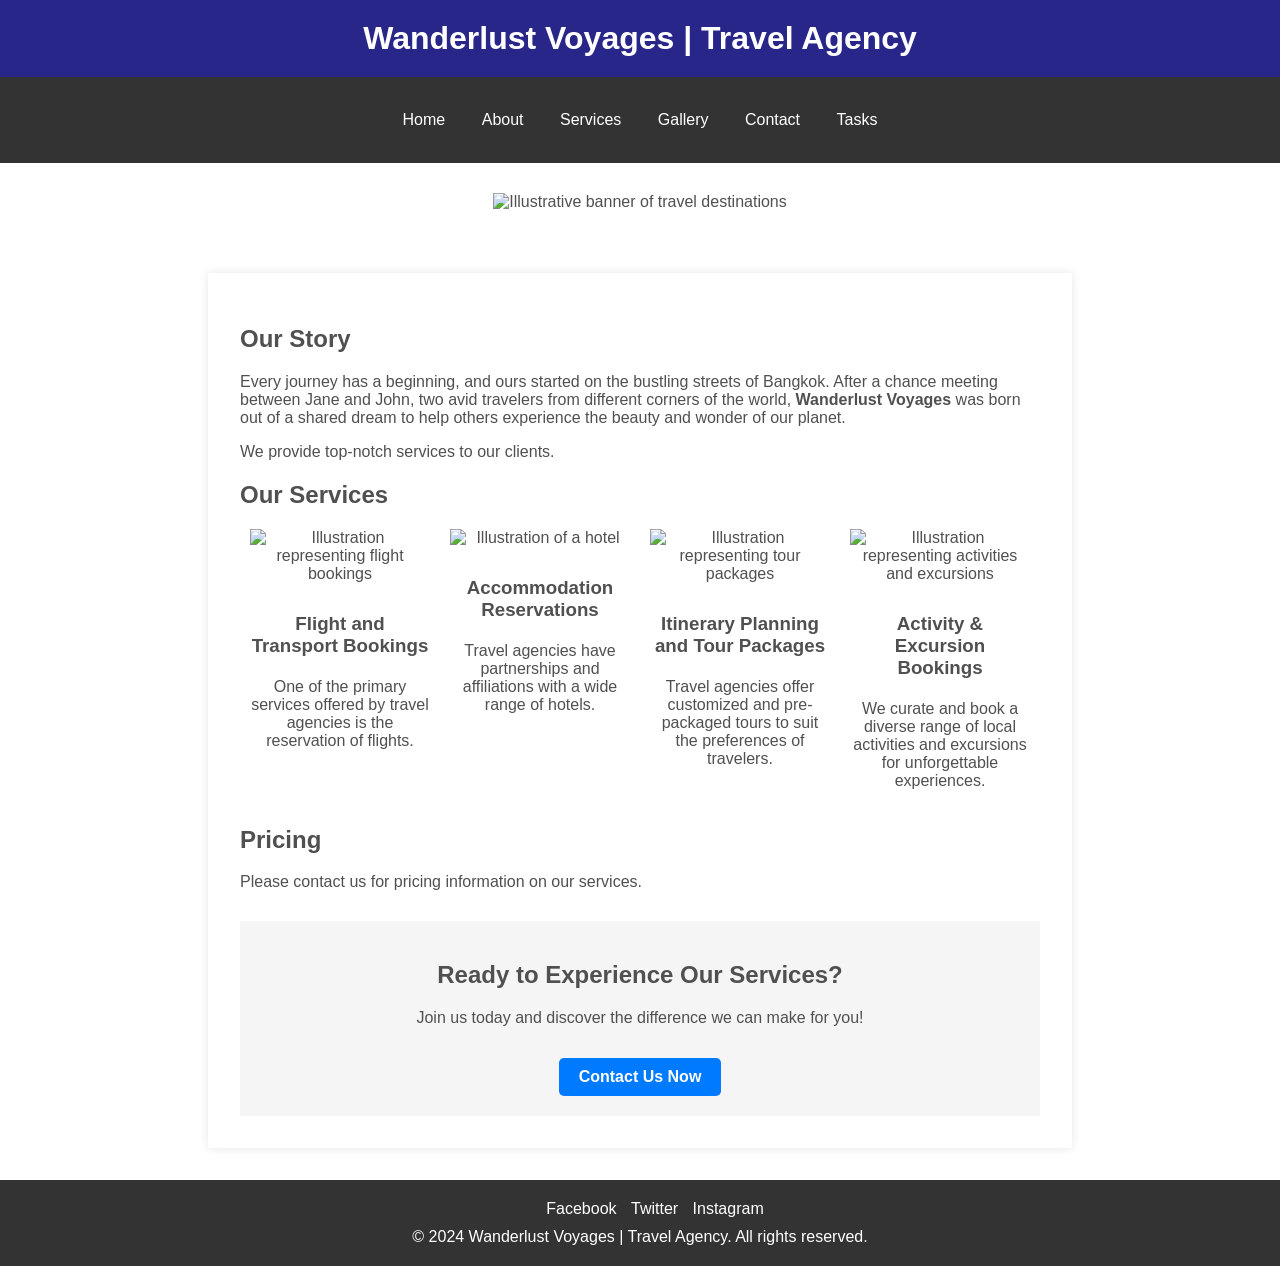
==== week2/index.html @ 99ced3a9 "Add files" ====
<!DOCTYPE html>
<html lang="en">
<head>
  <meta charset="UTF-8">
  <meta name="viewport" content="width=device-width, initial-scale=1.0">
  <title>Wanderlust Voyages | Travel Agency</title>
  <link rel="stylesheet" href="style.css">
</head>

<body>
  <!-- Main Container -->
  <div>

    <!-- Header Section -->
    <header>
      <h1 class="headeraH1">Wanderlust Voyages | Travel Agency</h1>
    </header>

    <!-- Navigation Section -->
    <nav>
      <ul>
        <li><a href="index.html">Home</a></li>
        <li><a href="about.html">About</a></li>
        <li><a href="services.html">Services</a></li>
        <li><a href="gallery.html">Gallery</a></li>
        <li><a href="contact.html">Contact</a></li>
        <li><a href="tasks.html">Tasks</a></li>
    </ul>
    </nav>

    <!-- Banner Section -->
    <section class="banner-container">
      <img src="images/travel banner.svg" alt="Illustrative banner of travel destinations" class="centered-banner">
    </section>

    <!-- Main Content Section -->
    <main class="services">

      <!-- About Us -->
      <section>
        <h1>Our Story</h1>
        <p>
          Every journey has a beginning, and ours started on the bustling streets of Bangkok. 
          After a chance meeting between Jane and John, two avid travelers from different corners of the world, 
          <b>Wanderlust Voyages</b> was born out of a shared dream to help others experience the beauty and wonder of our planet.
        </p>
        <p>We provide top-notch services to our clients.</p>
      </section>

      <!-- Our Services -->
      <section>
        <h2>Our Services</h2>
        <div class="services-container">

          <div class="service-column">
            <img src="images/Flights.png" alt="Illustration representing flight bookings">
            <h3>Flight and Transport Bookings</h3>
            <p>One of the primary services offered by travel agencies is the reservation of flights.</p>
          </div>

          <div class="service-column">
            <img src="images/ladies facial.png" alt="Illustration of a hotel">
            <h3>Accommodation Reservations</h3>
            <p>Travel agencies have partnerships and affiliations with a wide range of hotels.</p>
          </div>

          <div class="service-column">
            <img src="images/tour packages.png" alt="Illustration representing tour packages">
            <h3>Itinerary Planning and Tour Packages</h3>
            <p>Travel agencies offer customized and pre-packaged tours to suit the preferences of travelers.</p>
          </div>

          <div class="service-column">
            <img src="images/reservation.png" alt="Illustration representing activities and excursions">
            <h3>Activity & Excursion Bookings</h3>
            <p>We curate and book a diverse range of local activities and excursions for unforgettable experiences.</p>
          </div>

        </div>
      </section>

      <!-- Pricing Section -->
      <section>
        <h2>Pricing</h2>
        <p>Please contact us for pricing information on our services.</p>
      </section>

      <!-- Call to Action -->
      <section class="cta-container">
        <h2>Ready to Experience Our Services?</h2>
        <p>Join us today and discover the difference we can make for you!</p>
        <a href="contact.html" class="cta-button">Contact Us Now</a>
      </section>

    </main>

    <!-- Footer Section -->
    <footer>
      <ul>
        <li><a href="https://www.facebook.com/">Facebook</a></li>
        <li><a href="https://twitter.com/">Twitter</a></li>
        <li><a href="https://www.instagram.com/">Instagram</a></li>
      </ul>
      <p>&copy; 2024 Wanderlust Voyages | Travel Agency. All rights reserved.</p>
    </footer>
  </div>
</body>
</html>
---- week2/style.css ----
/* Reset Styles */
body {
    margin: 0;
    padding: 0;
    font-family: Arial, sans-serif;
    color: #505050;
}

/* Header Styles */
header {
    background-color: #282689;
    color: #fff;
    text-align: center;
    padding: 20px;
}

.headeraH1 {
    margin: 0;
}

.banner {
    width: 100%;
    overflow: hidden;
}

.banner img {
    width: 100%;
    height: auto;
    display: block;
}


/* Navigation Styles */
nav ul {
    background-color: #333;
    color: #fff;
    text-align: center;
    list-style-type: none;
    margin: 0;
    padding: 20px;
}

nav li {
    display: inline-block;
}

nav a {
    display: block;
    color: #fff;
    text-align: center;
    padding: 14px 16px;
    text-decoration: none;
    transition: background-color 0.3s;  /* Smooth transition for hover effect */
}

nav a:hover {
    background-color: #505050;  /* Darker shade for hover */
}

/* Banner Styles */
.banner-container {
    display: flex;
    justify-content: center;
    align-items: center;
    height: auto;
    width: 100%;
    overflow: hidden;
}

.centered-banner {
    padding: 30px;
    max-width: 80%;
    height: auto;
}

/* Main Content Styles */
main {
    max-width: 800px;
    margin: 0 auto;
    padding: 20px;
}

.services {
    margin: 2rem auto;
    padding: 2rem;
    background-color: #fff;
    box-shadow: 0 0 10px rgba(0,0,0,0.1);
}

main h3 {
    margin-top: 20px;
}

/* Service Columns */
.services-container {
    display: flex;
    justify-content: center;
    flex-wrap: wrap;
    gap: 20px;
}

.service-column {
    flex-basis: calc(25% - 20px);
    max-width: calc(25% - 20px);
    display: flex;
    flex-direction: column;
    align-items: center;
    text-align: center;
}

.service-column img {
    width: 180px;
    height: auto;
    margin-bottom: 10px;
}

.service-column h3 {
    margin-bottom: 5px;
}

/* Media Queries for Responsiveness */
@media (max-width: 800px) {
    .service-column {
        flex-basis: calc(50% - 20px);
        max-width: calc(50% - 20px);
    }
}

@media (max-width: 700px) {
    .service-column {
        flex-basis: 100%;
        max-width: 100%;
    }
}

/* Call to Action Styles */
.cta-container {
    text-align: center;
    padding: 20px;
    background-color: #f5f5f5;
    margin-top: 30px;
}

.cta-button {
    display: inline-block;
    padding: 10px 20px;
    background-color: #007BFF;
    color: #ffffff;
    text-decoration: none;
    border-radius: 5px;
    font-weight: bold;
    margin-top: 15px;
    transition: background-color 0.3s;
}

.cta-button:hover {
    background-color: #0056b3;
}

/* Footer Styles */
footer {
    background-color: #333;
    color: #fff;
    text-align: center;
    padding: 20px;
}

footer ul {
    margin: 0;
}

footer li {
    display: inline-block;
    margin-right: 10px;
}

footer a {
    color: #fff;
    text-decoration: none;
    transition: color 0.3s;  /* Smooth transition for hover effect */
}

footer a:hover {
    color: #b3b3b3;  /* Lighter color on hover */
}

footer p {
    margin: 10px 0 0;
}
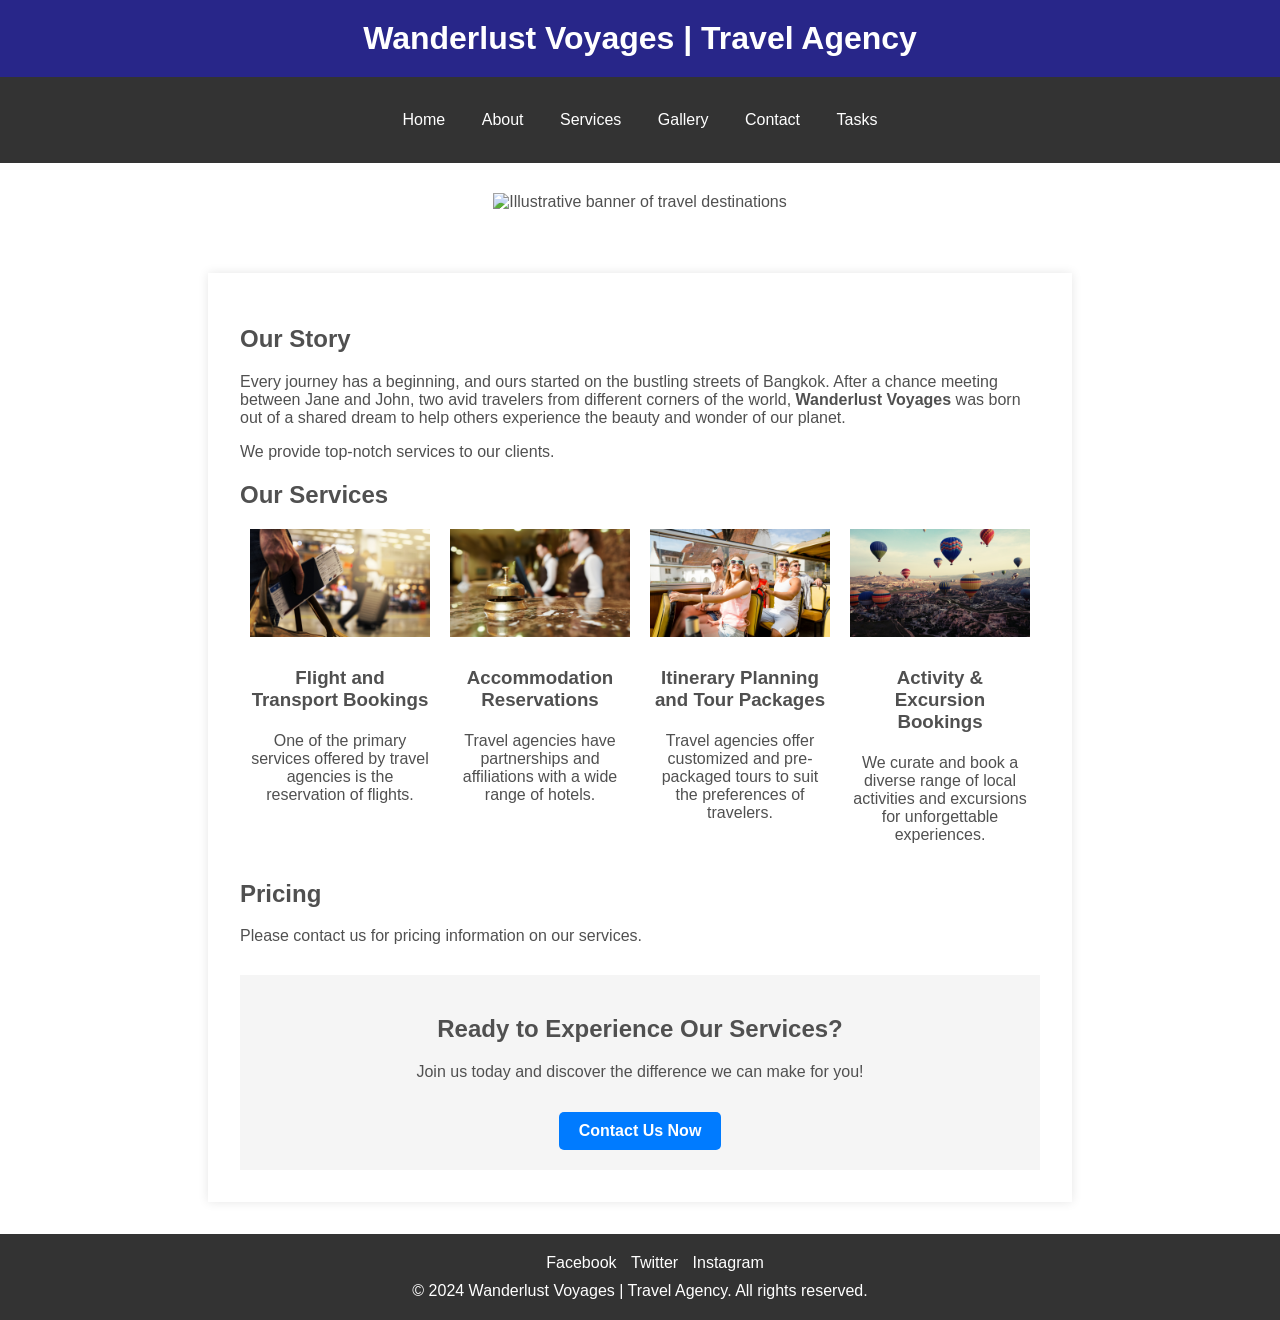
==== commit 7c952877: "sticky navbar" ====
--- a/week2/index.html
+++ b/week2/index.html
@@ -104,5 +104,21 @@
       <p>&copy; 2024 Wanderlust Voyages | Travel Agency. All rights reserved.</p>
     </footer>
   </div>
+
+  <script>
+    const navbar = document.querySelector('nav');
+    const navbarOffset = navbar.offsetTop;
+
+    function sticky(){
+      if(window.pageYOffset >= navbarOffset){
+        navbar.classList.add('sticky');
+      }
+      else{
+        navbar.classList.remove('sticky');
+      }
+    }
+
+    window.addEventListener('scroll',sticky)
+  </script>
 </body>
 </html>
--- a/week2/style.css
+++ b/week2/style.css
@@ -31,6 +31,15 @@
 
 
 /* Navigation Styles */
+
+nav.sticky{
+    position:fixed;
+    width: 100%;
+    top: 0;
+    z-index: 100;           
+    background-color: #333;
+
+}
 nav ul {
     background-color: #333;
     color: #fff;
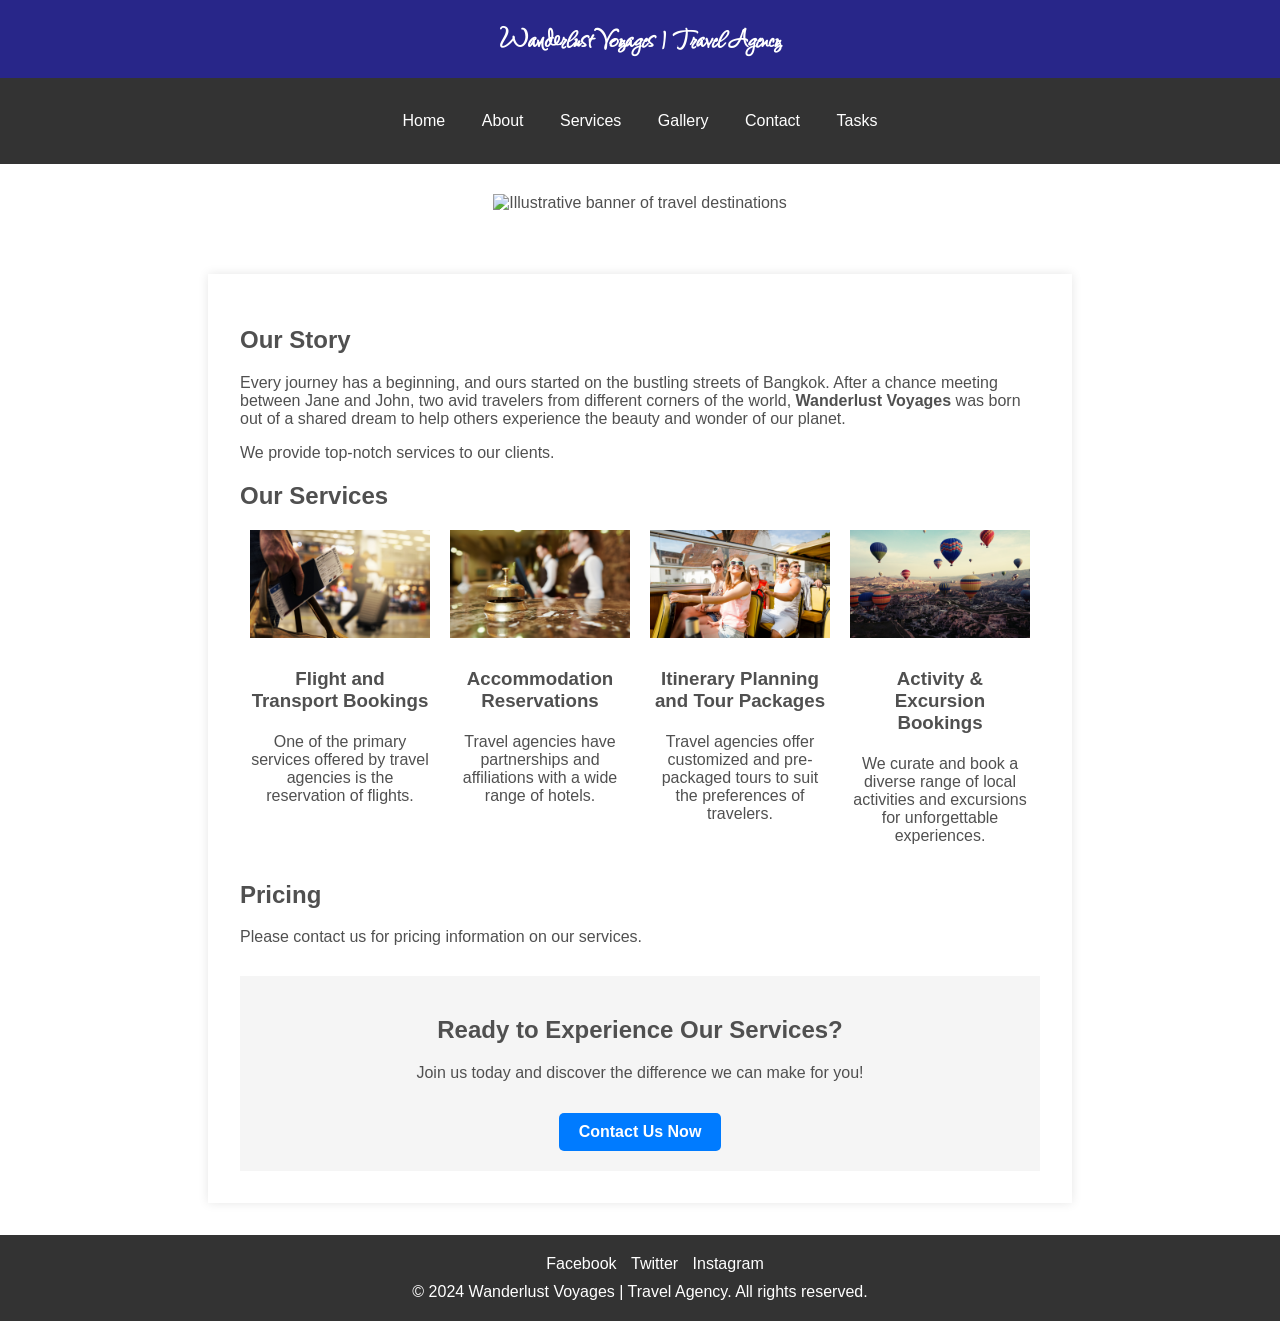
==== commit 93160de6: "Integrating web fonts" ====
--- a/week2/index.html
+++ b/week2/index.html
@@ -4,6 +4,9 @@
   <meta charset="UTF-8">
   <meta name="viewport" content="width=device-width, initial-scale=1.0">
   <title>Wanderlust Voyages | Travel Agency</title>
+  <link rel="preconnect" href="https://fonts.googleapis.com">
+<link rel="preconnect" href="https://fonts.gstatic.com" crossorigin>
+<link href="https://fonts.googleapis.com/css2?family=Fuggles&display=swap" rel="stylesheet">
   <link rel="stylesheet" href="style.css">
 </head>
 
@@ -104,21 +107,5 @@
       <p>&copy; 2024 Wanderlust Voyages | Travel Agency. All rights reserved.</p>
     </footer>
   </div>
-
-  <script>
-    const navbar = document.querySelector('nav');
-    const navbarOffset = navbar.offsetTop;
-
-    function sticky(){
-      if(window.pageYOffset >= navbarOffset){
-        navbar.classList.add('sticky');
-      }
-      else{
-        navbar.classList.remove('sticky');
-      }
-    }
-
-    window.addEventListener('scroll',sticky)
-  </script>
 </body>
 </html>
--- a/week2/style.css
+++ b/week2/style.css
@@ -16,6 +16,7 @@
 
 .headeraH1 {
     margin: 0;
+    font-family: 'Fuggles', cursive;
 }
 
 .banner {
@@ -31,15 +32,6 @@
 
 
 /* Navigation Styles */
-
-nav.sticky{
-    position:fixed;
-    width: 100%;
-    top: 0;
-    z-index: 100;           
-    background-color: #333;
-
-}
 nav ul {
     background-color: #333;
     color: #fff;
@@ -47,6 +39,8 @@
     list-style-type: none;
     margin: 0;
     padding: 20px;
+    position: sticky;
+    top: 0px;
 }
 
 nav li {
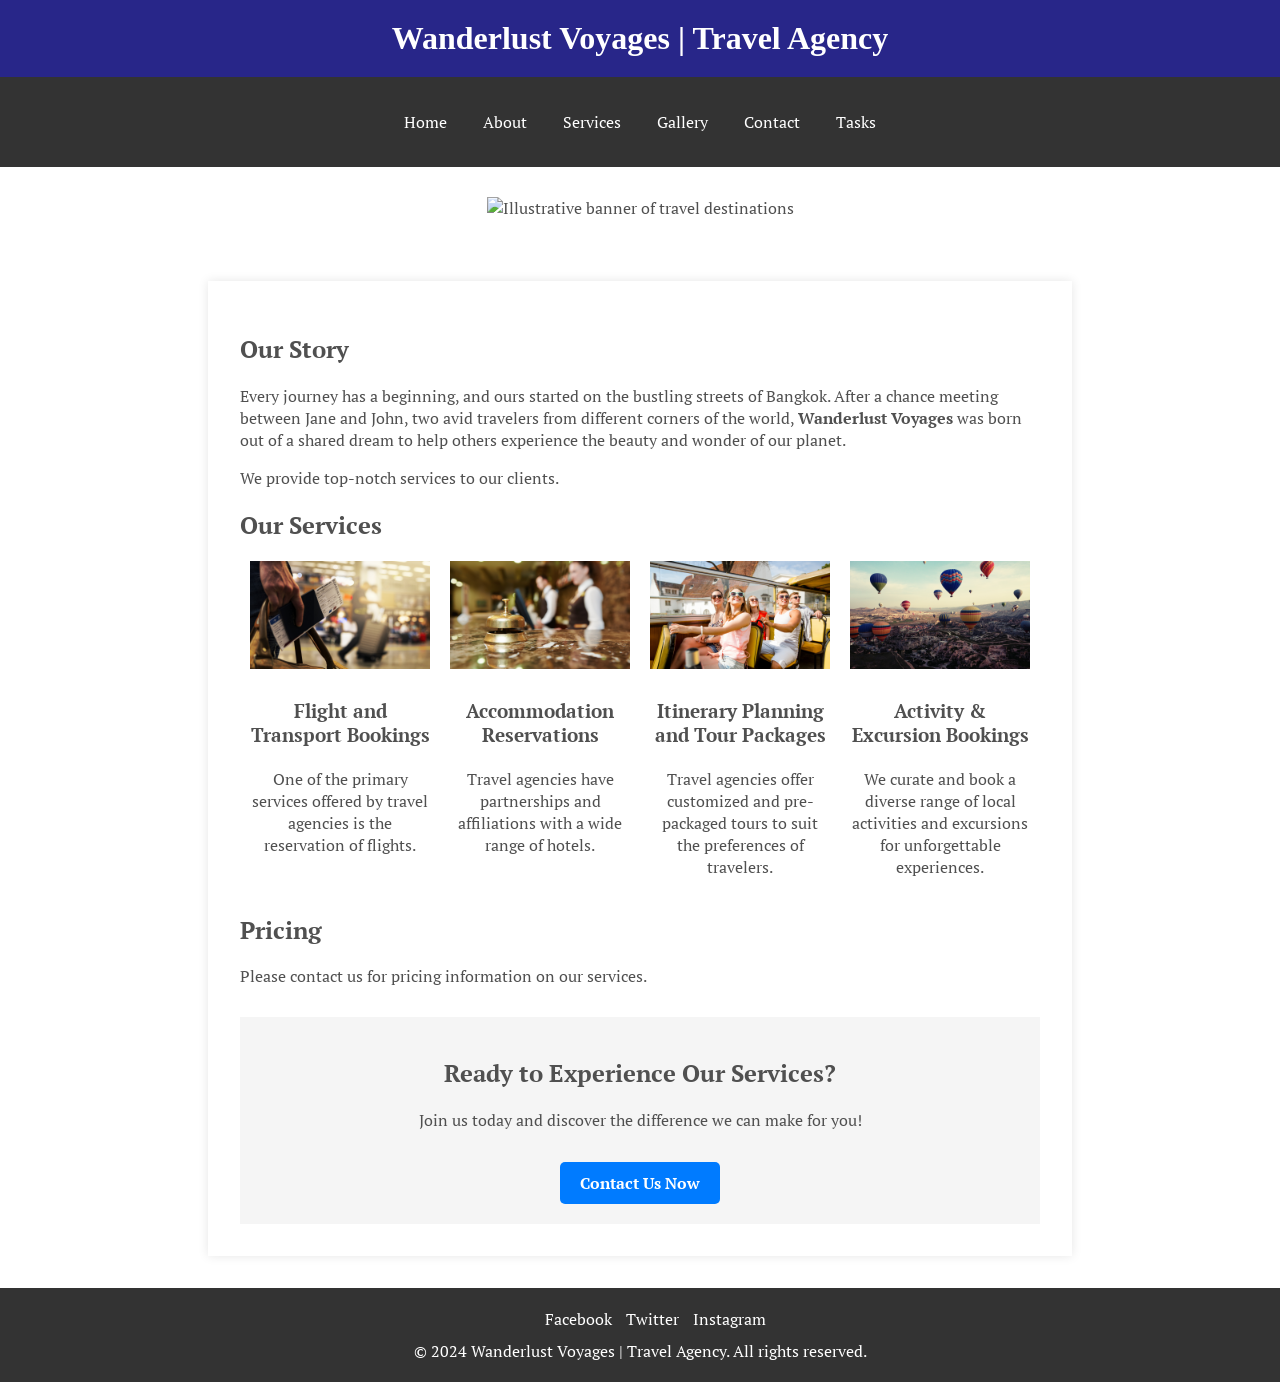
==== commit c69427af: "PTserif font" ====
--- a/week2/index.html
+++ b/week2/index.html
@@ -5,8 +5,9 @@
   <meta name="viewport" content="width=device-width, initial-scale=1.0">
   <title>Wanderlust Voyages | Travel Agency</title>
   <link rel="preconnect" href="https://fonts.googleapis.com">
-<link rel="preconnect" href="https://fonts.gstatic.com" crossorigin>
-<link href="https://fonts.googleapis.com/css2?family=Fuggles&display=swap" rel="stylesheet">
+  <link rel="preconnect" href="https://fonts.gstatic.com" crossorigin>
+  <link href="https://fonts.googleapis.com/css2?family=PT+Serif:ital@1&display=swap" rel="stylesheet">
+
   <link rel="stylesheet" href="style.css">
 </head>
 
--- a/week2/style.css
+++ b/week2/style.css
@@ -2,7 +2,7 @@
 body {
     margin: 0;
     padding: 0;
-    font-family: Arial, sans-serif;
+    font-family: 'PT Serif', serif;    
     color: #505050;
 }
 
@@ -12,11 +12,11 @@
     color: #fff;
     text-align: center;
     padding: 20px;
+    font-family: 'Fuggles', cursive;
 }
 
 .headeraH1 {
     margin: 0;
-    font-family: 'Fuggles', cursive;
 }
 
 .banner {
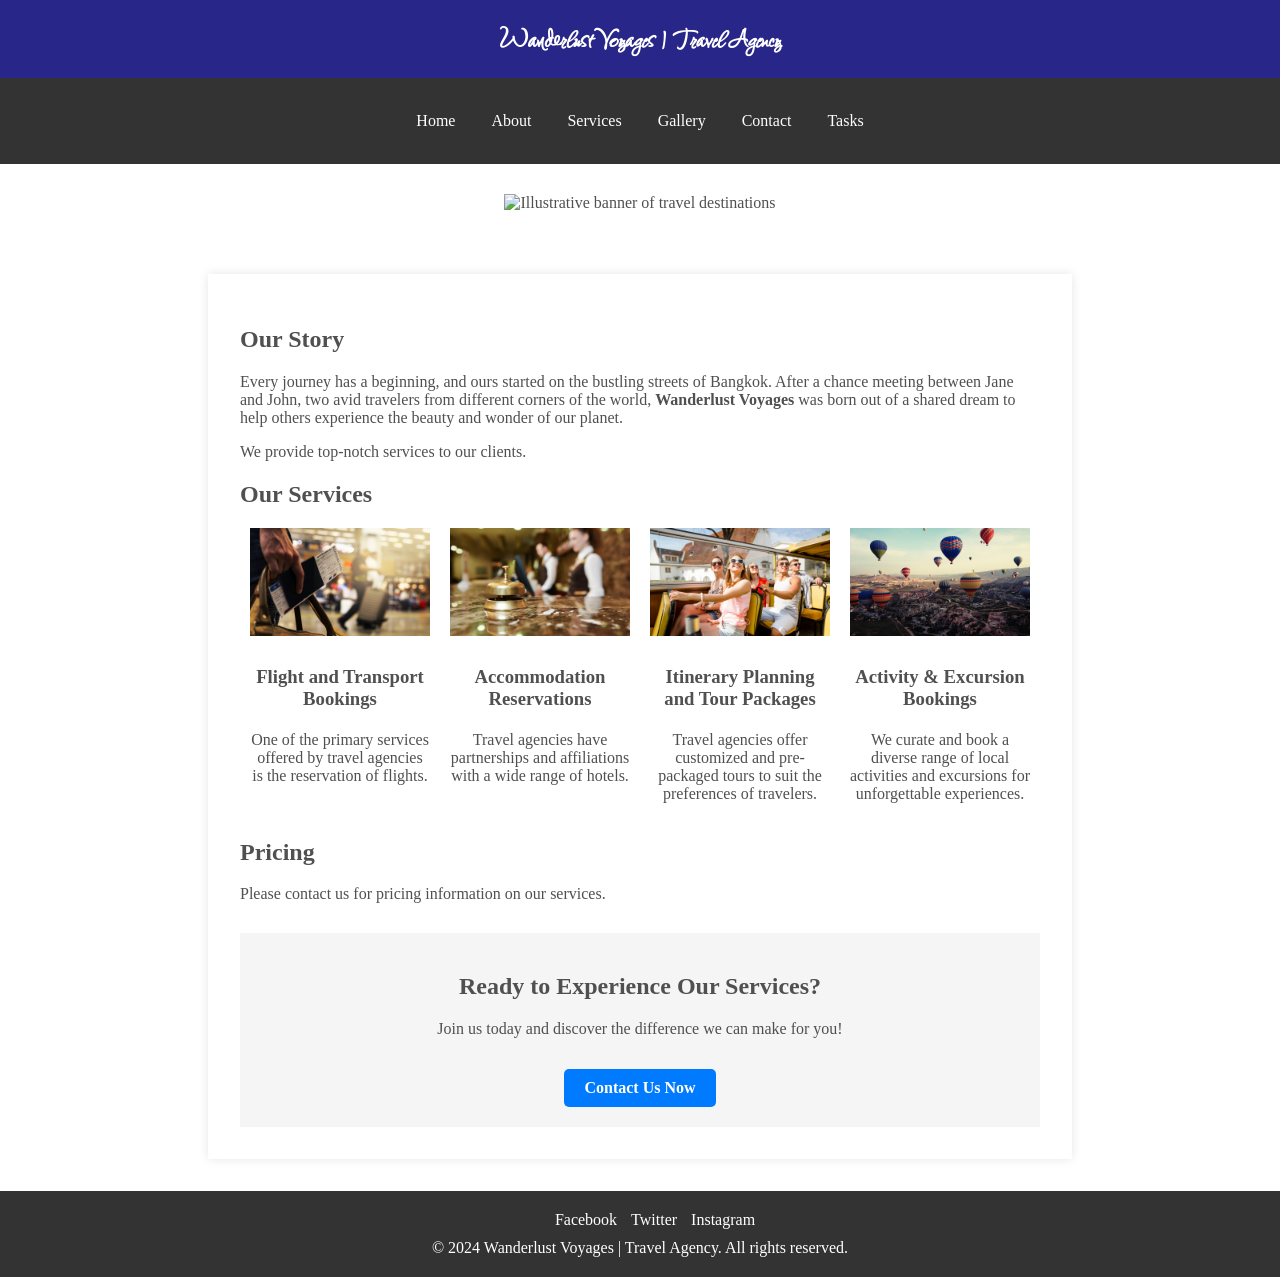
==== commit 670286d4: "fuggles cursive header" ====
--- a/week2/index.html
+++ b/week2/index.html
@@ -6,8 +6,8 @@
   <title>Wanderlust Voyages | Travel Agency</title>
   <link rel="preconnect" href="https://fonts.googleapis.com">
   <link rel="preconnect" href="https://fonts.gstatic.com" crossorigin>
-  <link href="https://fonts.googleapis.com/css2?family=PT+Serif:ital@1&display=swap" rel="stylesheet">
-
+  <link href="https://fonts.googleapis.com/css2?family=Fuggles&display=swap" rel="stylesheet">
+  
   <link rel="stylesheet" href="style.css">
 </head>
 
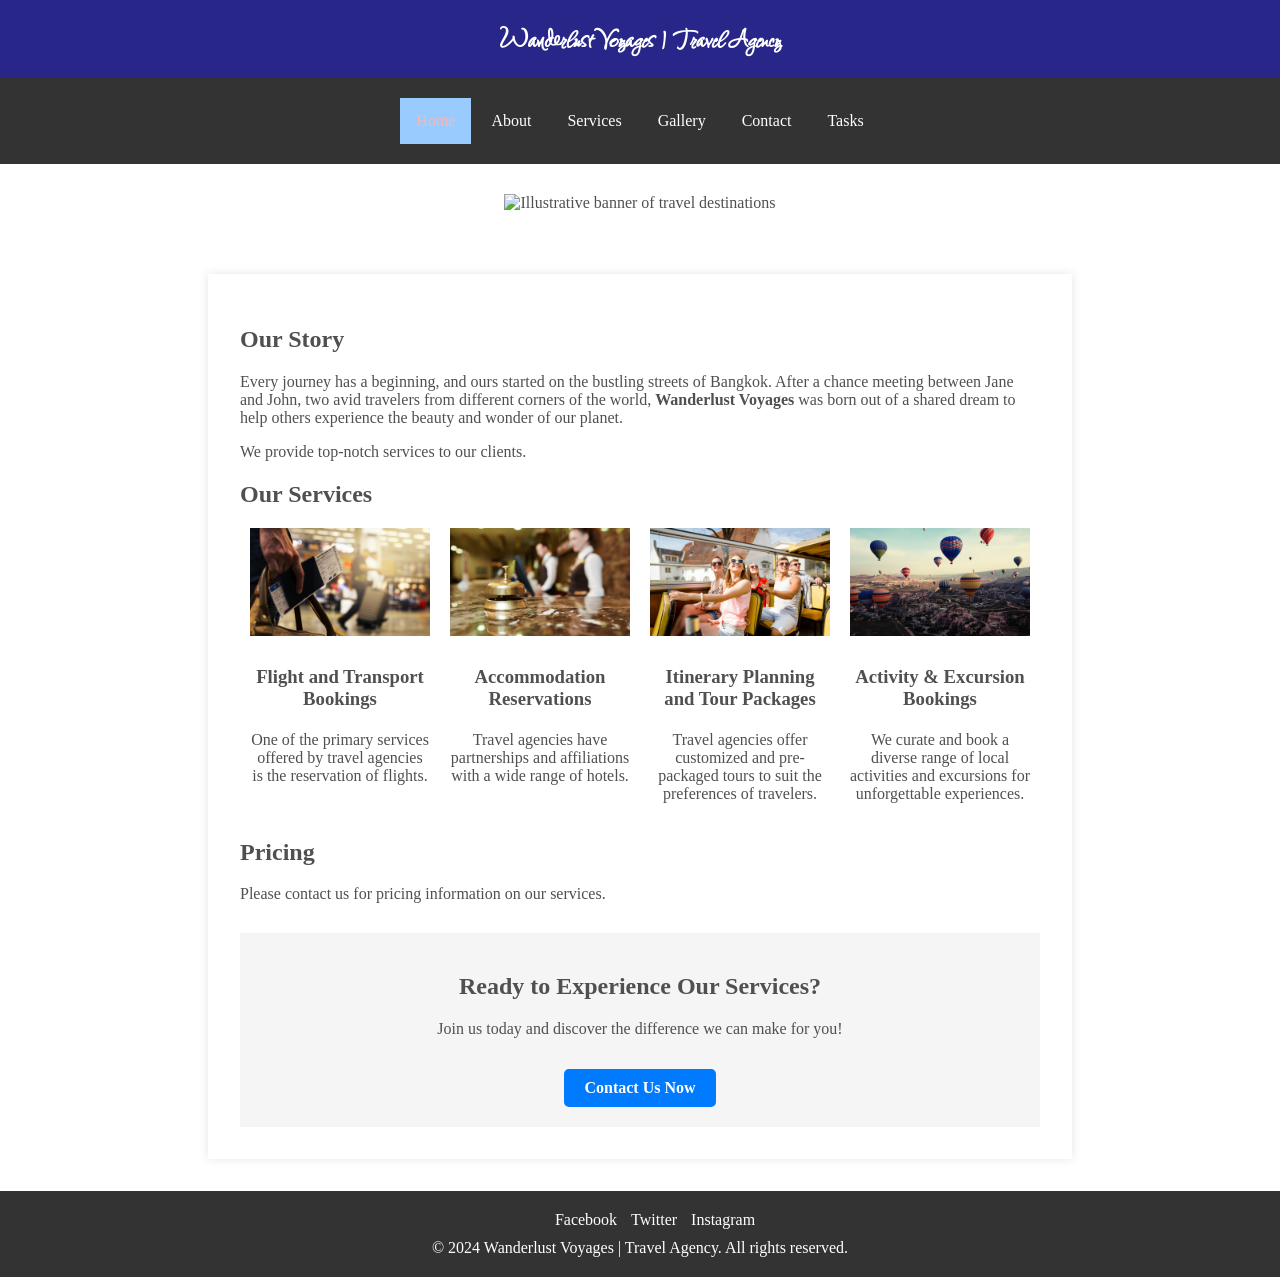
==== commit 4ae53a00: "Current active page" ====
--- a/week2/index.html
+++ b/week2/index.html
@@ -23,7 +23,7 @@
     <!-- Navigation Section -->
     <nav>
       <ul>
-        <li><a href="index.html">Home</a></li>
+        <li class="active"><a href="index.html">Home</a></li>
         <li><a href="about.html">About</a></li>
         <li><a href="services.html">Services</a></li>
         <li><a href="gallery.html">Gallery</a></li>
--- a/week2/style.css
+++ b/week2/style.css
@@ -54,6 +54,10 @@
     padding: 14px 16px;
     text-decoration: none;
     transition: background-color 0.3s;  /* Smooth transition for hover effect */
+}
+nav ul li.active a{
+    background-color: #9acbff;
+    color: #f6b7b7;
 }
 
 nav a:hover {
